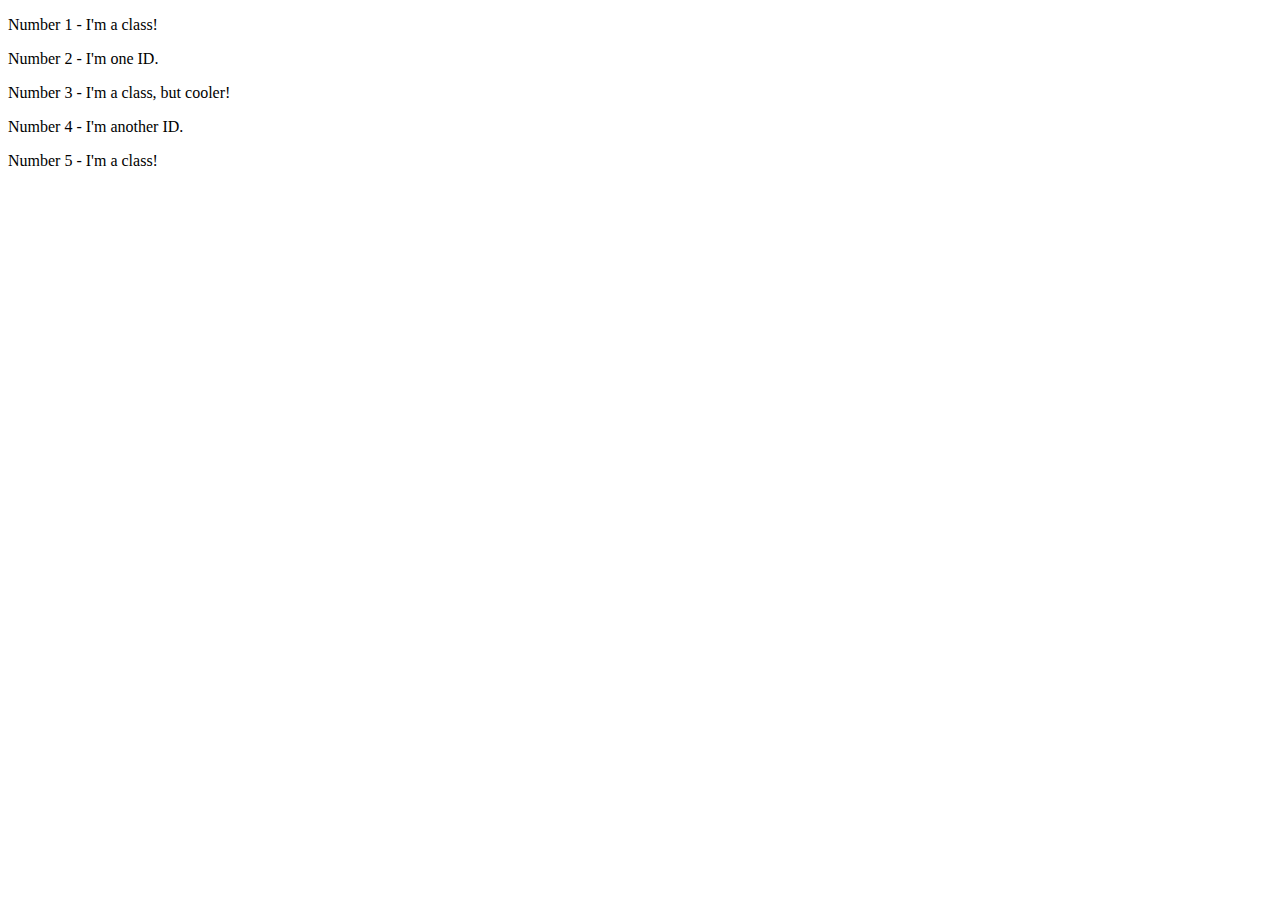
==== foundations/02-class-id-selectors/index.html @ 4a00e74f "este es un nuvo cieses" ====
<!DOCTYPE html>
<html lang="en">
  <head>
    <meta charset="UTF-8">
    <meta http-equiv="X-UA-Compatible" content="IE=edge">
    <meta name="viewport" content="width=device-width, initial-scale=1.0">
    <title>Class and ID Selectors</title>
    <link rel="stylesheet" href="style.css">
  </head>
  <body>
    <p class="odd">Number 1 - I'm a class!</p>
    <div id="numdos">Number 2 - I'm one ID.</div>
    <p class="odd ajusta-fuente">Number 3 - I'm a class, but cooler!</p>
    <div id="cuatro">Number 4 - I'm another ID.</div>
    <p class="odd">Number 5 - I'm a class!</p>
  </body>
</html>
---- foundations/02-class-id-selectors/style.css ----
p {
    background-color: red/pink;

}
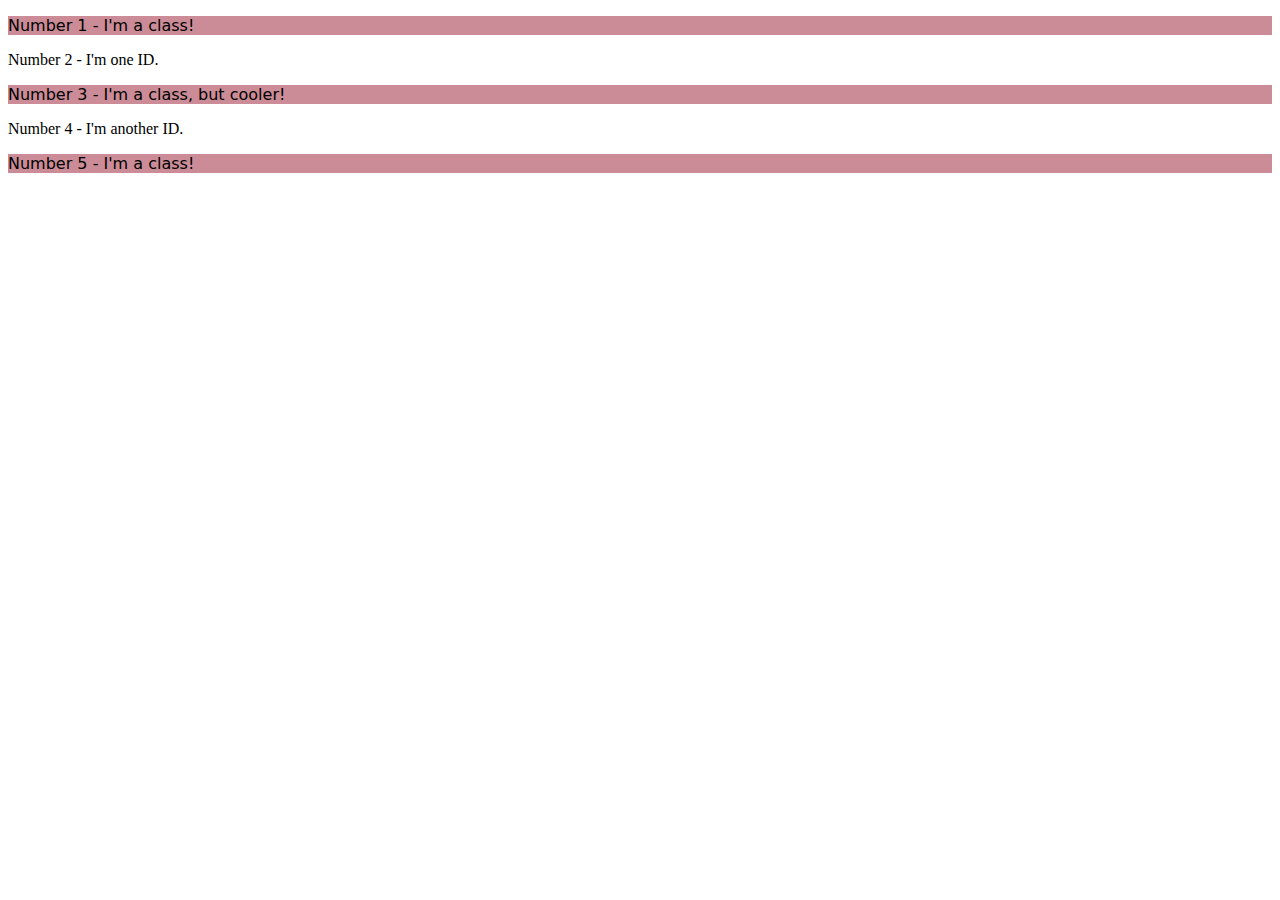
==== commit 44a8052a: "nuevo2" ====
--- a/foundations/02-class-id-selectors/index.html
+++ b/foundations/02-class-id-selectors/index.html
@@ -14,4 +14,4 @@
     <div id="cuatro">Number 4 - I'm another ID.</div>
     <p class="odd">Number 5 - I'm a class!</p>
   </body>
-</html>+</html>
--- a/foundations/02-class-id-selectors/style.css
+++ b/foundations/02-class-id-selectors/style.css
@@ -1,4 +1,4 @@
-p {
-    background-color: red/pink;
-
+.odd {
+    background-color: #cb8c97;
+    font-family: Verdana, "DejaVu Sans", sans-serif;
 }